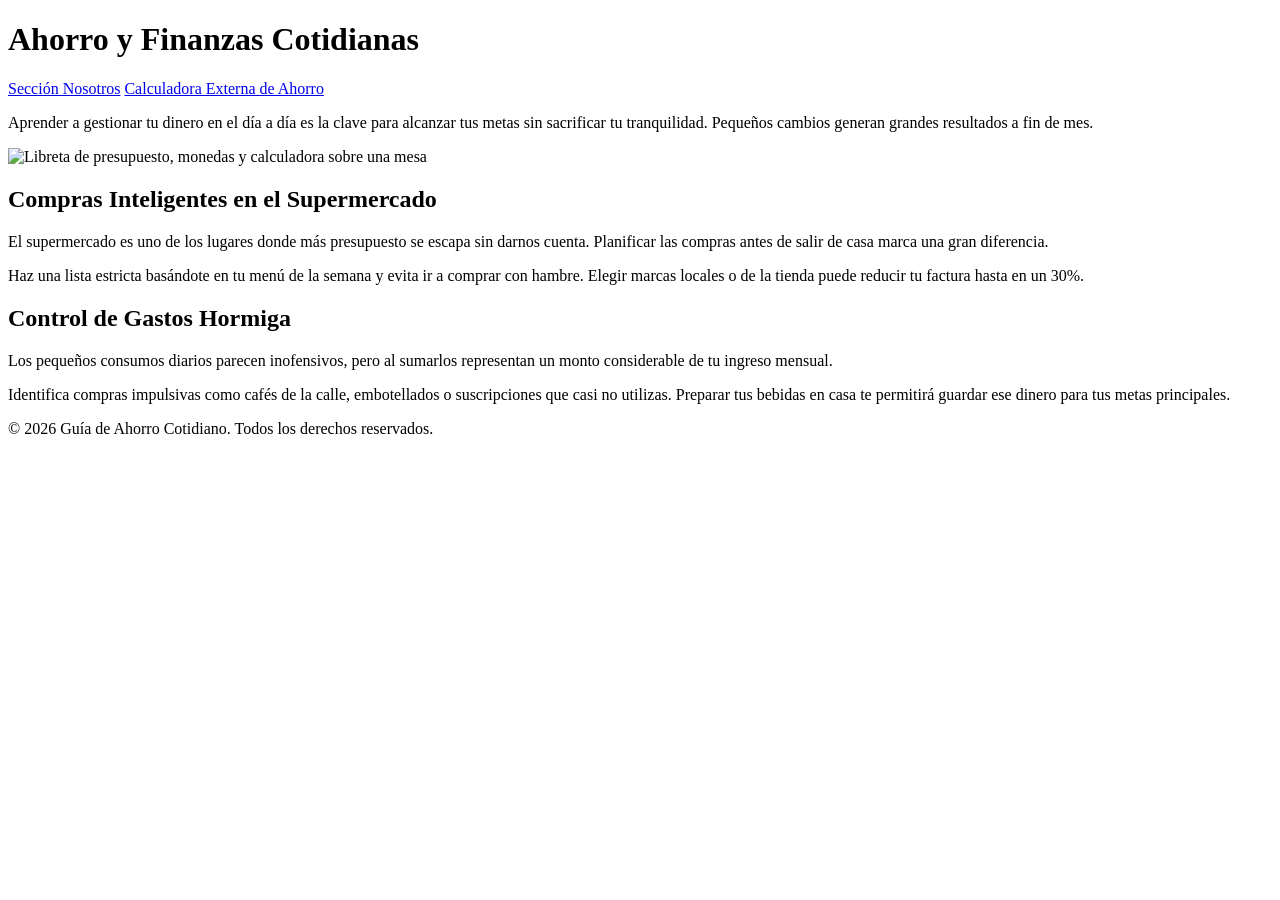
==== index.html @ 39448ea0 "Cree la estructura inicial de inicio (HTML) y hoja de estilos(CSS)" ====
<!DOCTYPE html>
<html lang="es">
<head>
    <meta charset="UTF-8">
    <meta name="viewport" content="width=device-width, initial-scale=1.0">
    <title>Ahorro Cotidiano | Finanzas Personales</title>
    <link rel="stylesheet" href="../css/style.css">
</head>
<body>

    <header>
        <h1>Ahorro y Finanzas Cotidianas</h1>
        <nav>
            <a href="nosotros.html">Sección Nosotros</a>
            <a href="https://www.condusef.gob.mx" target="_blank">Calculadora Externa de Ahorro</a>
        </nav>
    </header>

    <main>
        <section class="hero">
            <p>Aprender a gestionar tu dinero en el día a día es la clave para alcanzar tus metas sin sacrificar tu tranquilidad. Pequeños cambios generan grandes resultados a fin de mes.</p>
            <img src="https://images.unsplash.com/photo-1554224155-8d04cb21cd6c?w=800" class="imgclass" alt="Libreta de presupuesto, monedas y calculadora sobre una mesa">
        </section>

        <div class="flex">
            <div class="leftdiv">
                <h2>Compras Inteligentes en el Supermercado</h2>
                <p>El supermercado es uno de los lugares donde más presupuesto se escapa sin darnos cuenta. Planificar las compras antes de salir de casa marca una gran diferencia.</p>
                <p>Haz una lista estricta basándote en tu menú de la semana y evita ir a comprar con hambre. Elegir marcas locales o de la tienda puede reducir tu factura hasta en un 30%.</p>
            </div>

            <div class="rightdiv">
                <h2>Control de Gastos Hormiga</h2>
                <p>Los pequeños consumos diarios parecen inofensivos, pero al sumarlos representan un monto considerable de tu ingreso mensual.</p>
                <p>Identifica compras impulsivas como cafés de la calle, embotellados o suscripciones que casi no utilizas. Preparar tus bebidas en casa te permitirá guardar ese dinero para tus metas principales.</p>
            </div>
        </div>
    </main>

    <footer>
        <p>&copy; 2026 Guía de Ahorro Cotidiano. Todos los derechos reservados.</p>
    </footer>

</body>
</html>
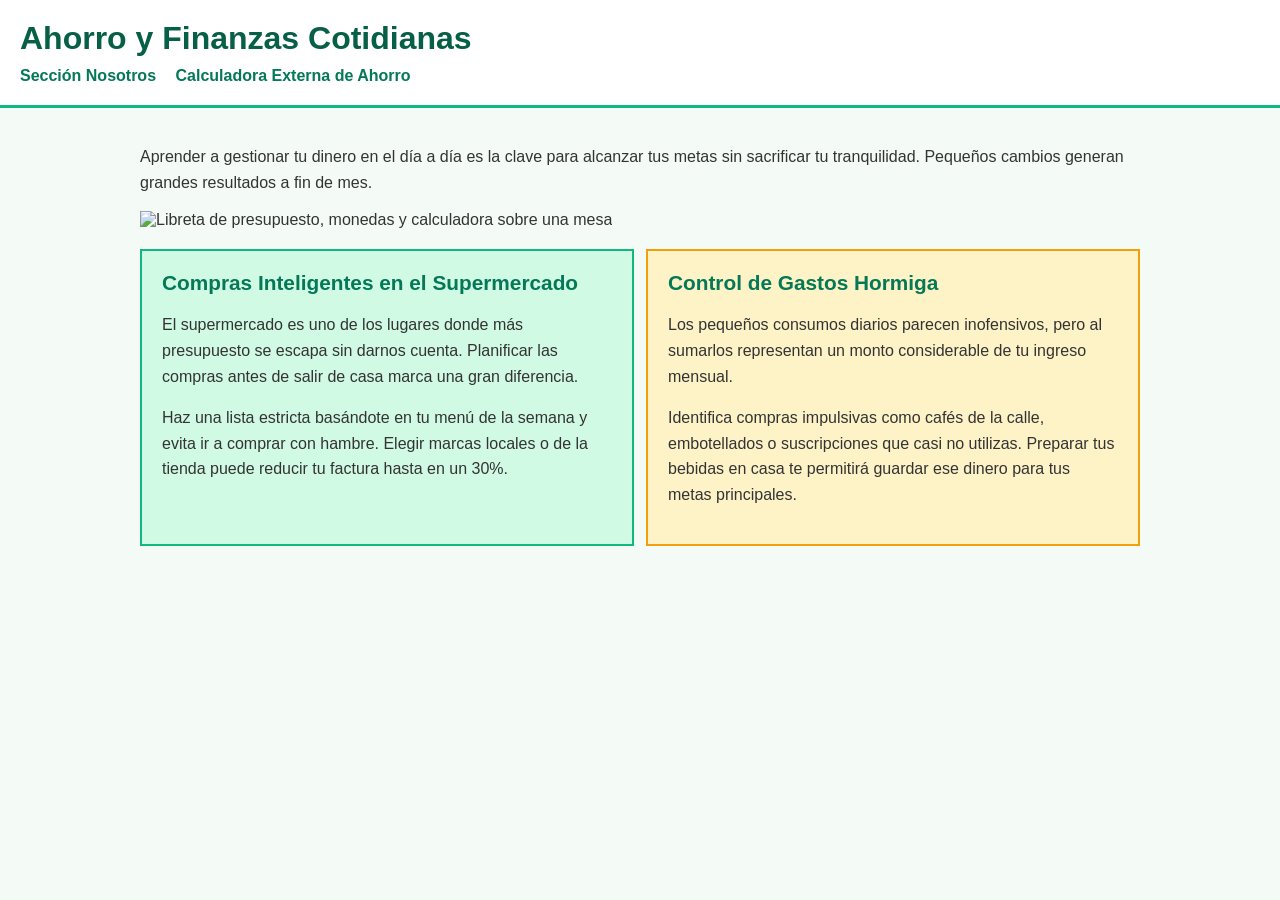
==== commit 1e5cad45: "Se modificaron los archivos index.html y nosotros" ====
--- a/index.html
+++ b/index.html
@@ -4,7 +4,7 @@
     <meta charset="UTF-8">
     <meta name="viewport" content="width=device-width, initial-scale=1.0">
     <title>Ahorro Cotidiano | Finanzas Personales</title>
-    <link rel="stylesheet" href="../css/style.css">
+    <link rel="stylesheet" href="style.css">
 </head>
 <body>
 
@@ -37,9 +37,5 @@
         </div>
     </main>
 
-    <footer>
-        <p>&copy; 2026 Guía de Ahorro Cotidiano. Todos los derechos reservados.</p>
-    </footer>
-
 </body>
 </html>
--- a/style.css
+++ b/style.css
@@ -0,0 +1,84 @@
+body {
+    margin: 0;
+    background-color: #f4fbf7;
+    font-family: Arial, sans-serif;
+    color: #333333;
+}
+
+header {
+    background-color: #ffffff;
+    padding: 20px;
+    border-bottom: 3px solid #10b981;
+}
+
+h1 {
+    font-size: 2rem;
+    color: #065f46;
+    margin: 0 0 10px 0;
+}
+
+h2 {
+    font-size: 1.3rem;
+    color: #047857;
+    margin-top: 0;
+}
+
+p {
+    font-size: 1rem;
+    line-height: 1.6rem;
+}
+
+a {
+    color: #047857;
+    font-weight: bold;
+    text-decoration: none;
+    margin-right: 15px;
+}
+
+a:hover {
+    text-decoration: underline;
+}
+
+main {
+    padding: 20px;
+    max-width: 1000px;
+    margin: 0 auto;
+}
+
+.imgclass {
+    width: 100%;
+    max-height: 350px;
+    object-fit: cover;
+}
+
+.flex {
+    margin-top: 20px;
+    display: flex;
+    justify-content: space-between;
+    margin-bottom: 40px;
+}
+
+.leftdiv {
+    width: 45%;
+    background-color: #d1fae5;
+    border: 2px solid #10b981;
+    padding: 20px;
+}
+
+.rightdiv {
+    width: 45%;
+    background-color: #fef3c7;
+    border: 2px solid #f59e0b;
+    padding: 20px;
+}
+
+footer {
+    background-color: #065f46;
+    padding: 15px;
+    text-align: center;
+}
+
+footer p {
+    color: #ffffff;
+    margin: 0;
+}
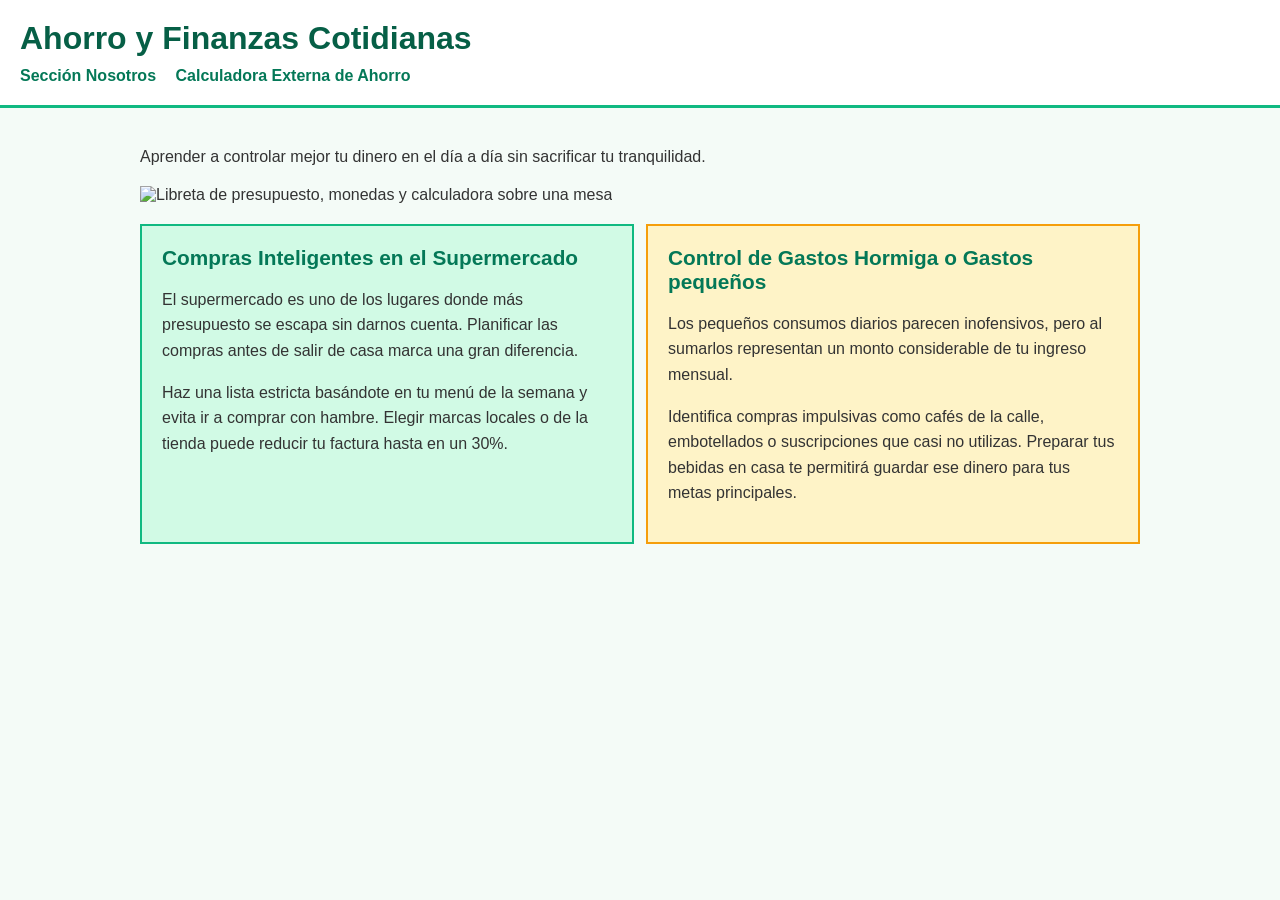
==== commit 436c7aea: "Modificacion del texto de la pagina web" ====
--- a/index.html
+++ b/index.html
@@ -3,22 +3,21 @@
 <head>
     <meta charset="UTF-8">
     <meta name="viewport" content="width=device-width, initial-scale=1.0">
-    <title>Ahorro Cotidiano | Finanzas Personales</title>
+    <title>Ahorro Cotidiano y Finanzas Personales</title>
     <link rel="stylesheet" href="style.css">
 </head>
 <body>
-
     <header>
         <h1>Ahorro y Finanzas Cotidianas</h1>
         <nav>
             <a href="nosotros.html">Sección Nosotros</a>
-            <a href="https://www.condusef.gob.mx" target="_blank">Calculadora Externa de Ahorro</a>
+            <a href="https://www.bing.com/ck/a?!&&p=44ce854559245951ac96e0605a0401fd0551592f2876aa46ca4d6d63e0d8b149JmltdHM9MTc4ODk5ODQwMA&ptn=3&ver=2&hsh=4&fclid=0586ac99-6052-6cdf-3906-b96a61316d29&psq=Calculadora+de+ahorro&u=a1aHR0cHM6Ly93d3cuY2FsY3VsYXRvci5pby9lcy9jYWxjdWxhZG9yYS1kZS1haG9ycm9zLw" target="_blank">Calculadora Externa de Ahorro</a>
         </nav>
     </header>
 
     <main>
         <section class="hero">
-            <p>Aprender a gestionar tu dinero en el día a día es la clave para alcanzar tus metas sin sacrificar tu tranquilidad. Pequeños cambios generan grandes resultados a fin de mes.</p>
+            <p>Aprender a controlar mejor tu dinero en el día a día sin sacrificar tu tranquilidad.</p>
             <img src="https://images.unsplash.com/photo-1554224155-8d04cb21cd6c?w=800" class="imgclass" alt="Libreta de presupuesto, monedas y calculadora sobre una mesa">
         </section>
 
@@ -30,12 +29,11 @@
             </div>
 
             <div class="rightdiv">
-                <h2>Control de Gastos Hormiga</h2>
+                <h2>Control de Gastos Hormiga o Gastos pequeños</h2>
                 <p>Los pequeños consumos diarios parecen inofensivos, pero al sumarlos representan un monto considerable de tu ingreso mensual.</p>
                 <p>Identifica compras impulsivas como cafés de la calle, embotellados o suscripciones que casi no utilizas. Preparar tus bebidas en casa te permitirá guardar ese dinero para tus metas principales.</p>
             </div>
         </div>
     </main>
-
 </body>
 </html>
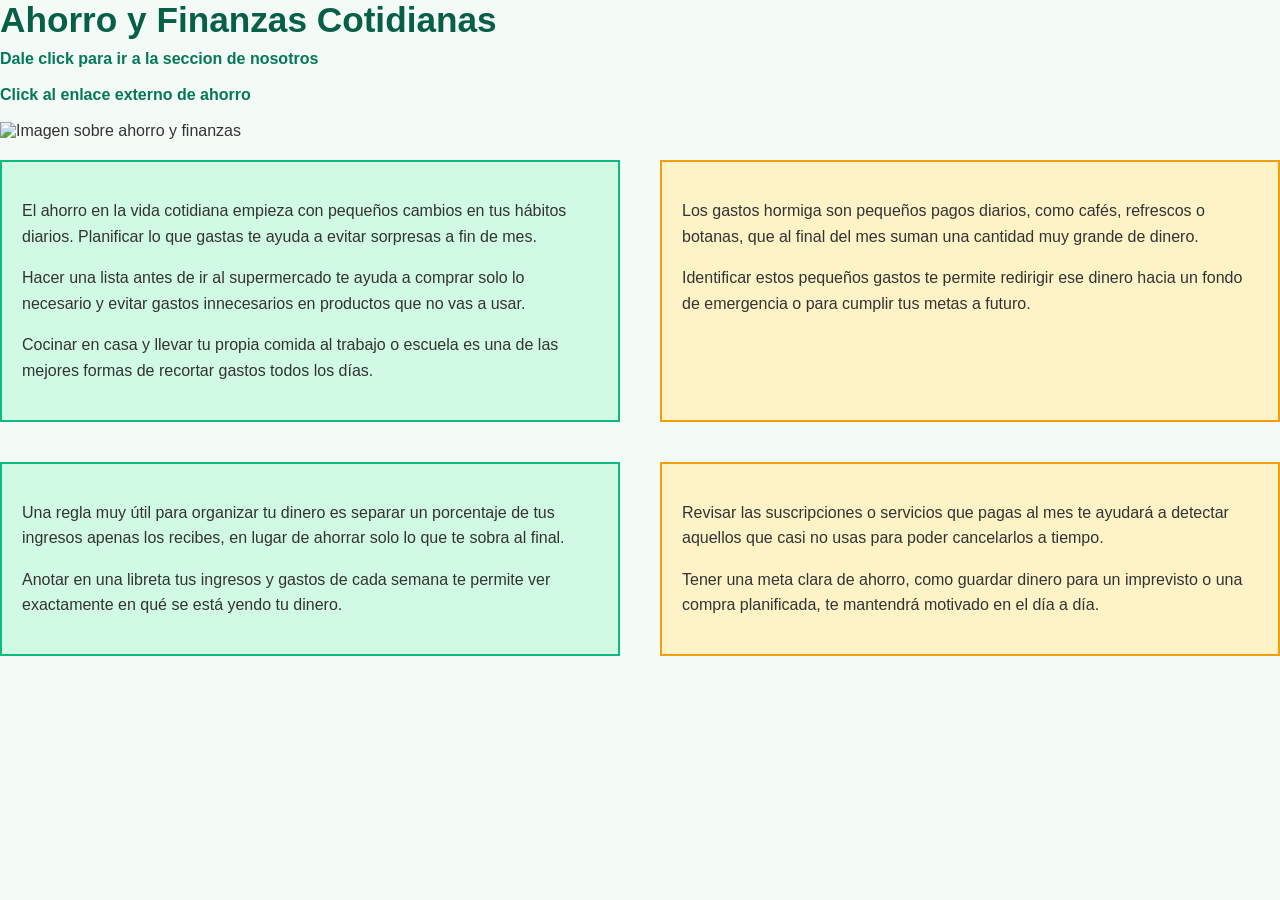
==== commit 4b656f20: "feat: agregar mas contenido a index.html con bloques flex" ====
--- a/index.html
+++ b/index.html
@@ -3,37 +3,46 @@
 <head>
     <meta charset="UTF-8">
     <meta name="viewport" content="width=device-width, initial-scale=1.0">
-    <title>Ahorro Cotidiano y Finanzas Personales</title>
+    <title>Ahorro Cotidiano</title>
     <link rel="stylesheet" href="style.css">
 </head>
 <body>
-    <header>
-        <h1>Ahorro y Finanzas Cotidianas</h1>
-        <nav>
-            <a href="nosotros.html">Sección Nosotros</a>
-            <a href="https://www.bing.com/ck/a?!&&p=44ce854559245951ac96e0605a0401fd0551592f2876aa46ca4d6d63e0d8b149JmltdHM9MTc4ODk5ODQwMA&ptn=3&ver=2&hsh=4&fclid=0586ac99-6052-6cdf-3906-b96a61316d29&psq=Calculadora+de+ahorro&u=a1aHR0cHM6Ly93d3cuY2FsY3VsYXRvci5pby9lcy9jYWxjdWxhZG9yYS1kZS1haG9ycm9zLw" target="_blank">Calculadora Externa de Ahorro</a>
-        </nav>
-    </header>
 
-    <main>
-        <section class="hero">
-            <p>Aprender a controlar mejor tu dinero en el día a día sin sacrificar tu tranquilidad.</p>
-            <img src="https://images.unsplash.com/photo-1554224155-8d04cb21cd6c?w=800" class="imgclass" alt="Libreta de presupuesto, monedas y calculadora sobre una mesa">
-        </section>
+    <h1>Ahorro y Finanzas Cotidianas</h1>
 
-        <div class="flex">
-            <div class="leftdiv">
-                <h2>Compras Inteligentes en el Supermercado</h2>
-                <p>El supermercado es uno de los lugares donde más presupuesto se escapa sin darnos cuenta. Planificar las compras antes de salir de casa marca una gran diferencia.</p>
-                <p>Haz una lista estricta basándote en tu menú de la semana y evita ir a comprar con hambre. Elegir marcas locales o de la tienda puede reducir tu factura hasta en un 30%.</p>
-            </div>
+    <a href="nosotros.html">Dale click para ir a la seccion de nosotros</a>
+    <br><br>
+    <a href="https://www.condusef.gob.mx" target="_blank">Click al enlace externo de ahorro</a>
+    <br><br>
 
-            <div class="rightdiv">
-                <h2>Control de Gastos Hormiga o Gastos pequeños</h2>
-                <p>Los pequeños consumos diarios parecen inofensivos, pero al sumarlos representan un monto considerable de tu ingreso mensual.</p>
-                <p>Identifica compras impulsivas como cafés de la calle, embotellados o suscripciones que casi no utilizas. Preparar tus bebidas en casa te permitirá guardar ese dinero para tus metas principales.</p>
-            </div>
+    <img src="https://images.unsplash.com/photo-1554224155-8d04cb21cd6c?w=800" class="imgclass" alt="Imagen sobre ahorro y finanzas"/>
+
+    <!-- Primer bloque de informacion -->
+    <div class="flex">
+        <div class="leftdiv">
+            <p>El ahorro en la vida cotidiana empieza con pequeños cambios en tus hábitos diarios. Planificar lo que gastas te ayuda a evitar sorpresas a fin de mes.</p>
+            <p>Hacer una lista antes de ir al supermercado te ayuda a comprar solo lo necesario y evitar gastos innecesarios en productos que no vas a usar.</p>
+            <p>Cocinar en casa y llevar tu propia comida al trabajo o escuela es una de las mejores formas de recortar gastos todos los días.</p>
         </div>
-    </main>
+
+        <div class="rightdiv">
+            <p>Los gastos hormiga son pequeños pagos diarios, como cafés, refrescos o botanas, que al final del mes suman una cantidad muy grande de dinero.</p>
+            <p>Identificar estos pequeños gastos te permite redirigir ese dinero hacia un fondo de emergencia o para cumplir tus metas a futuro.</p>
+        </div>
+    </div>
+
+    <!-- Segundo bloque de informacion -->
+    <div class="flex">
+        <div class="leftdiv">
+            <p>Una regla muy útil para organizar tu dinero es separar un porcentaje de tus ingresos apenas los recibes, en lugar de ahorrar solo lo que te sobra al final.</p>
+            <p>Anotar en una libreta tus ingresos y gastos de cada semana te permite ver exactamente en qué se está yendo tu dinero.</p>
+        </div>
+
+        <div class="rightdiv">
+            <p>Revisar las suscripciones o servicios que pagas al mes te ayudará a detectar aquellos que casi no usas para poder cancelarlos a tiempo.</p>
+            <p>Tener una meta clara de ahorro, como guardar dinero para un imprevisto o una compra planificada, te mantendrá motivado en el día a día.</p>
+        </div>
+    </div>
+
 </body>
 </html>
--- a/style.css
+++ b/style.css
@@ -12,7 +12,8 @@
 }
 
 h1 {
-    font-size: 2rem;
+    font-family: 'Trebuchet MS', 'Lucida Sans', sans-serif;
+    font-size: 2.2rem;
     color: #065f46;
     margin: 0 0 10px 0;
 }
